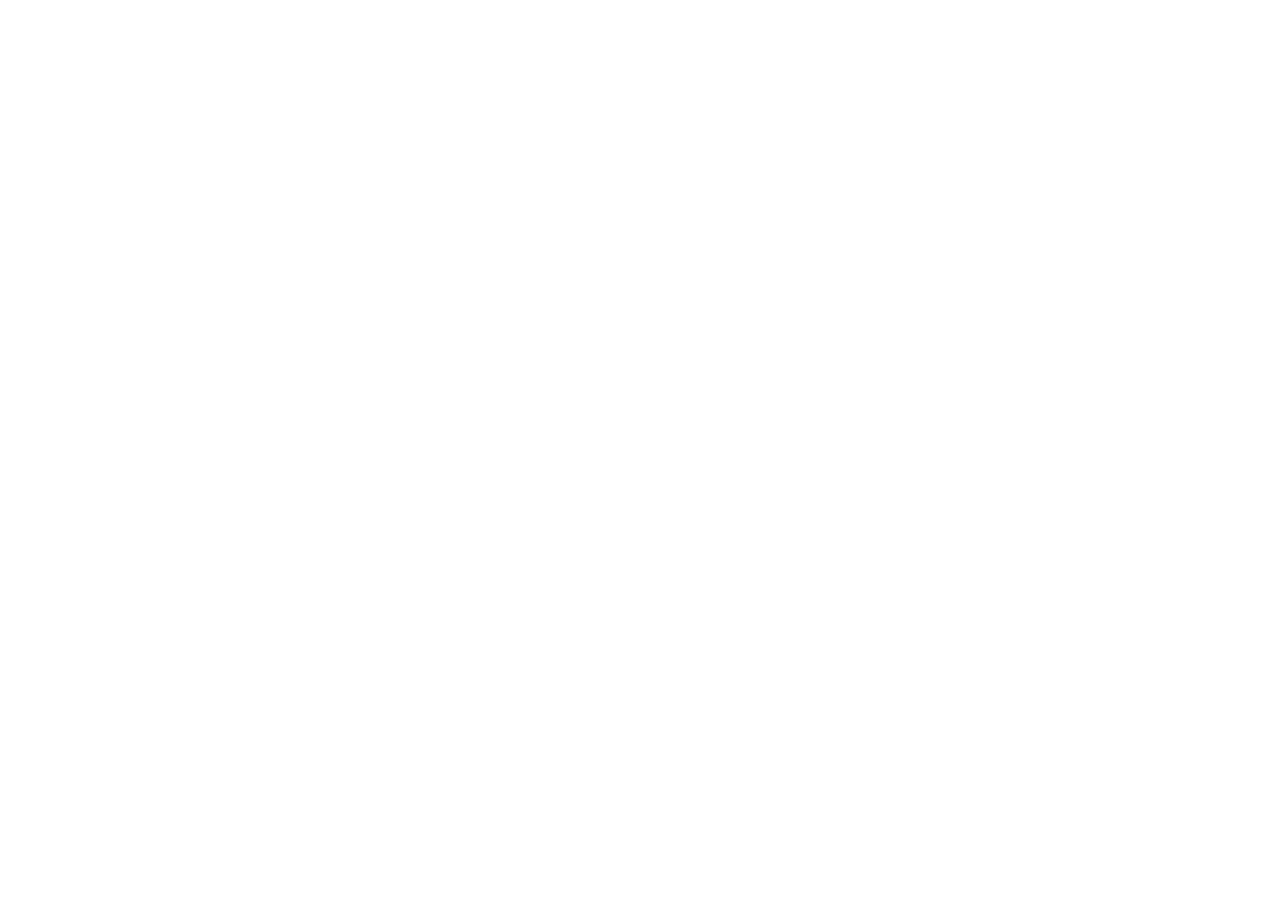
==== static/index.html @ 8c730bdf "moved position of index.html" ====
<!DOCTYPE html>
<html>
  <head>
    <style>
      body,
      div:first-child {
        margin: 0;
        height: 100vh;
      }
    </style>
  </head>
  <body>
    <main></main>
    <script src="https://unpkg.com/elm-canvas@2.2/elm-canvas.js"></script>
    <script src="./elm.js"></script>
    <script>
      var app = Elm.Main.init({ node: document.querySelector("main") });
    </script>
  </body>
</html>
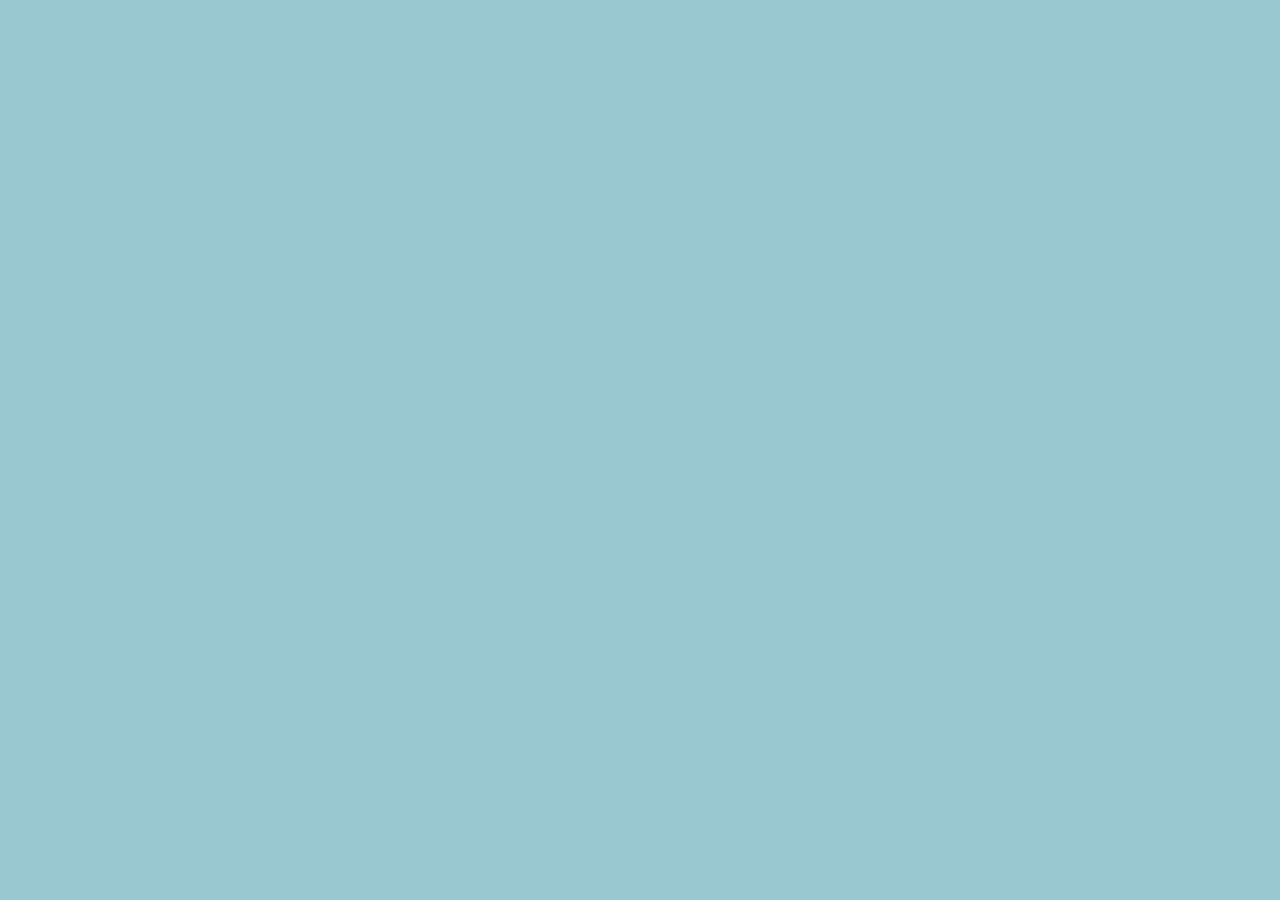
==== commit c1d3f49b: "moved style from elm to css. complete redesign." ====
--- a/static/index.html
+++ b/static/index.html
@@ -1,13 +1,8 @@
 <!DOCTYPE html>
 <html>
   <head>
-    <style>
-      body,
-      div:first-child {
-        margin: 0;
-        height: 100vh;
-      }
-    </style>
+    
+    <link rel="stylesheet" type="text/css" href="./style.css">
   </head>
   <body>
     <main></main>
--- a/static/style.css
+++ b/static/style.css
@@ -0,0 +1,68 @@
+/* body,
+div:first-child {
+    margin: 0;
+    height: 100vh;
+} */
+@import url('https://fonts.googleapis.com/css?family=Roboto&display=swap');
+
+:root {
+    /* --colorBackground: #A0D1DB; */
+    --colorBackground: #99C8D1;
+
+    --colorUI: #99C8D1;
+    --colorUIActive: #408F99;
+    --textColorUI: white;
+    --colorUIHover: #316D75;
+}
+
+body {
+    font-family: 'Roboto', sans-serif; ;
+    background-color: var(--colorBackground);
+}
+
+.header {
+    background-color: var(--colorUI);
+    /* display: flex;
+    flex-direction: column;
+    justify-content: space-between; */
+}
+
+.title-box {
+    padding: 5px 10px;
+    color: var(--textColorUI);
+}
+
+.nav {
+    list-style-type: none;
+    margin: 0;
+    padding: 0;
+    overflow: hidden;
+    background-color: var(--colorUI);
+    margin-bottom: 10px;
+    border-bottom: solid white 3px;
+}
+
+.nav-elem {
+    float: left;
+    cursor: pointer;
+    display: block;
+    color: var(--textColorUI);
+    text-align: center;
+    padding: 15px 15px;
+    text-decoration: none;
+
+}
+
+.nav-elem:hover {
+    background-color: var(--colorUIHover);
+}
+
+.active {
+    background-color: var(--colorUIActive);
+}
+
+.content-columns {
+    display: flex;
+    justify-content: center;
+    flex-direction: row;
+}